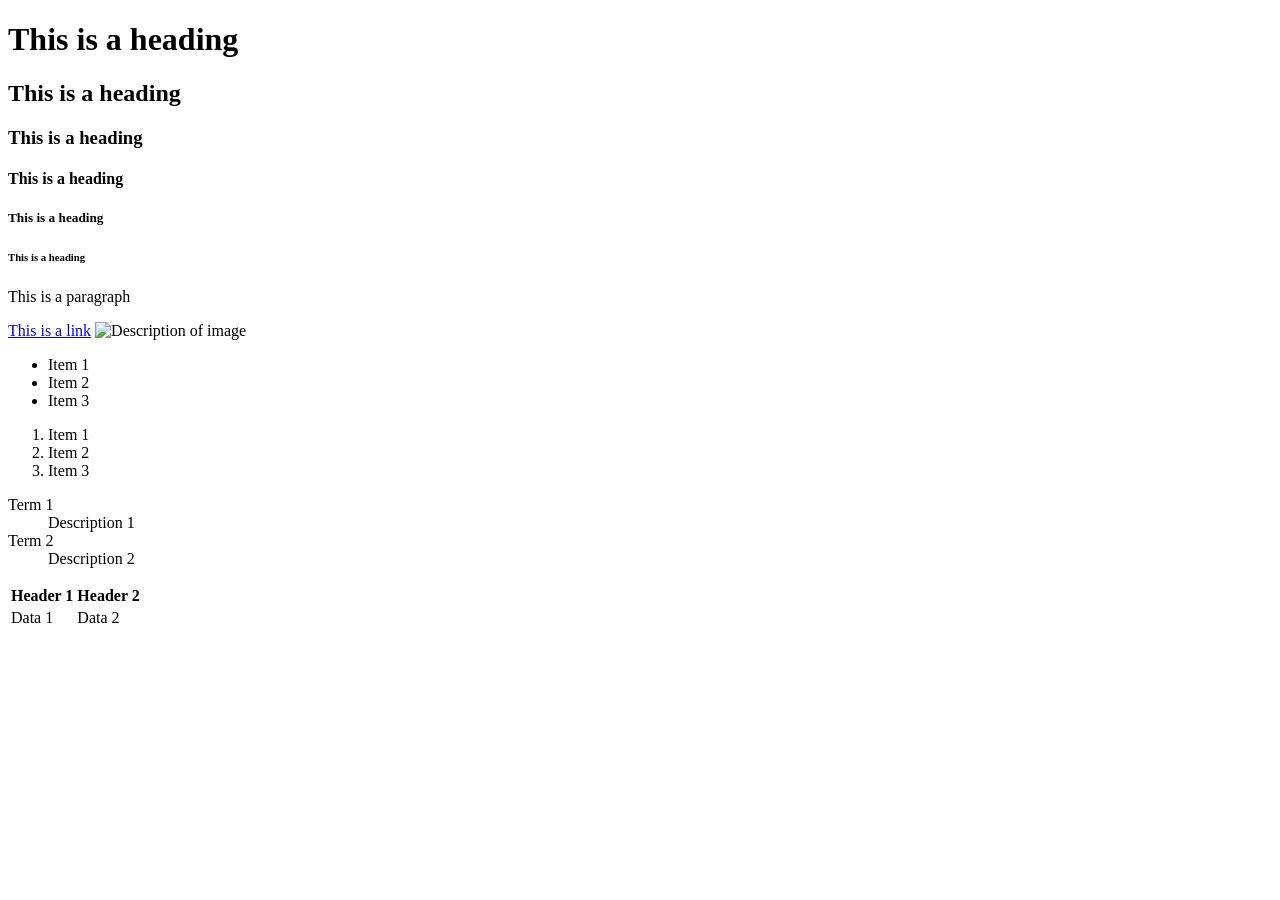
==== HTML-Class/index.html @ d7ec9fd2 "html" ====
<!DOCTYPE html>
<html lang="en">
<head>
    <meta charset="UTF-8">
    <meta name="viewport" content="width=device-width, initial-scale=1.0">
    <title>Document</title>
</head>
<body>
    <!-- heading tag -->
    <h1>This is a heading</h1>
    <h2>This is a heading</h2>
    <h3>This is a heading</h3>
    <h4>This is a heading</h4>
    <h5>This is a heading</h5>
    <h6>This is a heading</h6>

    <!-- paragraph tag -->
    <p>This is a paragraph</p>  

    <!-- anchor tag -->
    <a href="https://www.google.com">This is a link</a>

    <!-- image tag -->
     
    <img src="https://images.unsplash.com/photo-1777047023579-5007a6d402bc?w=500&auto=format&fit=crop&q=60&ixlib=rb-4.1.0&ixid=M3wxMjA3fDB8MHxmZWF0dXJlZC1waG90b3MtZmVlZHwyN3x8fGVufDB8fHx8fA%3D%3D" alt="Description of image">

    <!-- list tag -->
    <ul>
        <li>Item 1</li>
        <li>Item 2</li>
        <li>Item 3</li>
    </ul>
    
    <ol>
        <li>Item 1</li>
        <li>Item 2</li>
        <li>Item 3</li>
    </ol>

    <dl>
        <dt>Term 1</dt>
        <dd>Description 1</dd>
        <dt>Term 2</dt>
        <dd>Description 2</dd>
    </dl>

    <table>
        <thead>
            <tr>
                <th>Header 1</th>
                <th>Header 2</th>
            </tr>
        </thead>
        <tbody>
            <tr>
                <td>Data 1</td>
                <td>Data 2</td>
            </tr>
    </table>
</body>
</html>
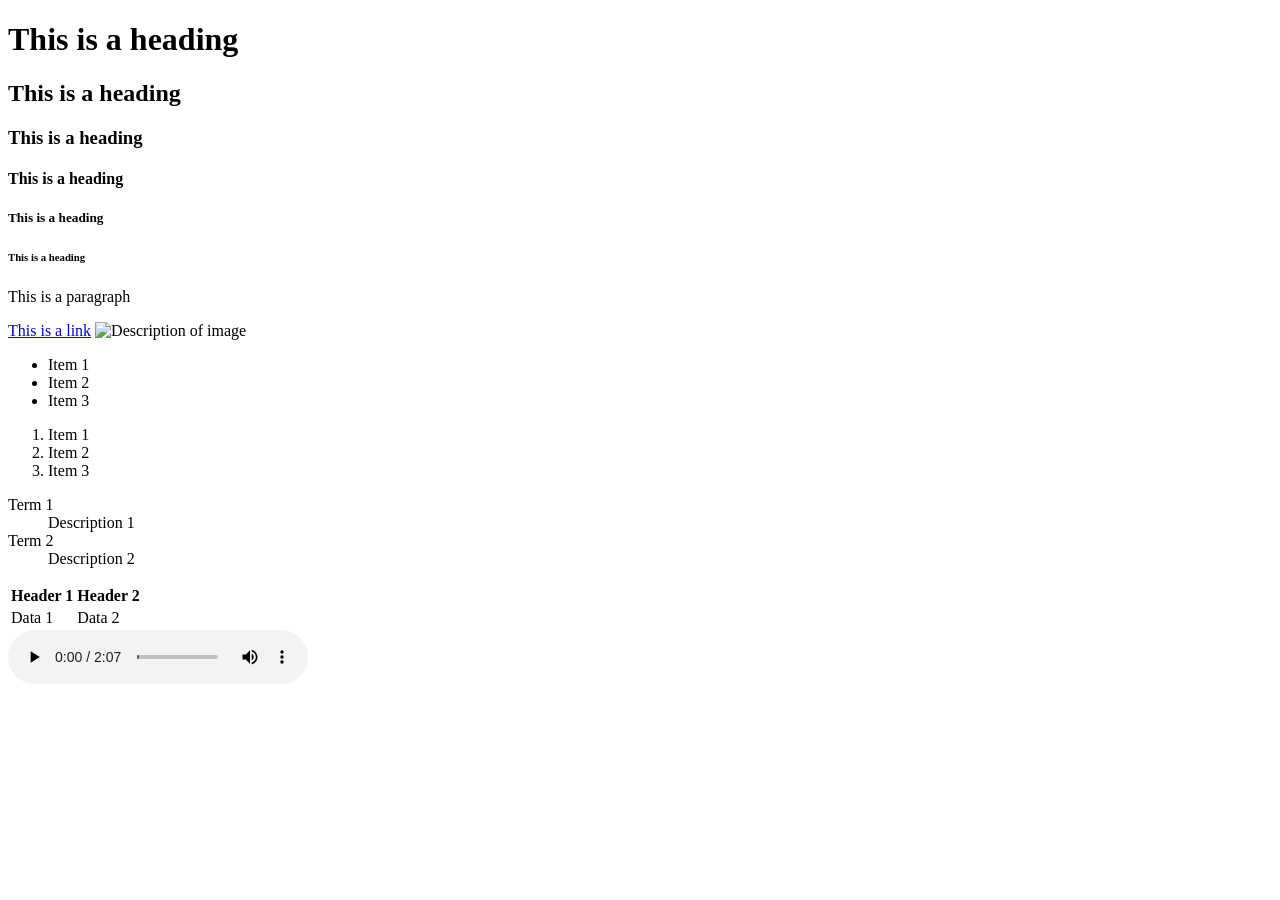
==== commit ddb7cc7a: "add audio" ====
--- a/HTML-Class/index.html
+++ b/HTML-Class/index.html
@@ -56,6 +56,11 @@
                 <td>Data 1</td>
                 <td>Data 2</td>
             </tr>
+        </tbody>
     </table>
+    <audio controls>
+        <source src="./mixkit-hazy-after-hours-132.mp3" type="audio/mpeg">
+        Your browser does not support the audio element.
+    </audio>
 </body>
 </html>
